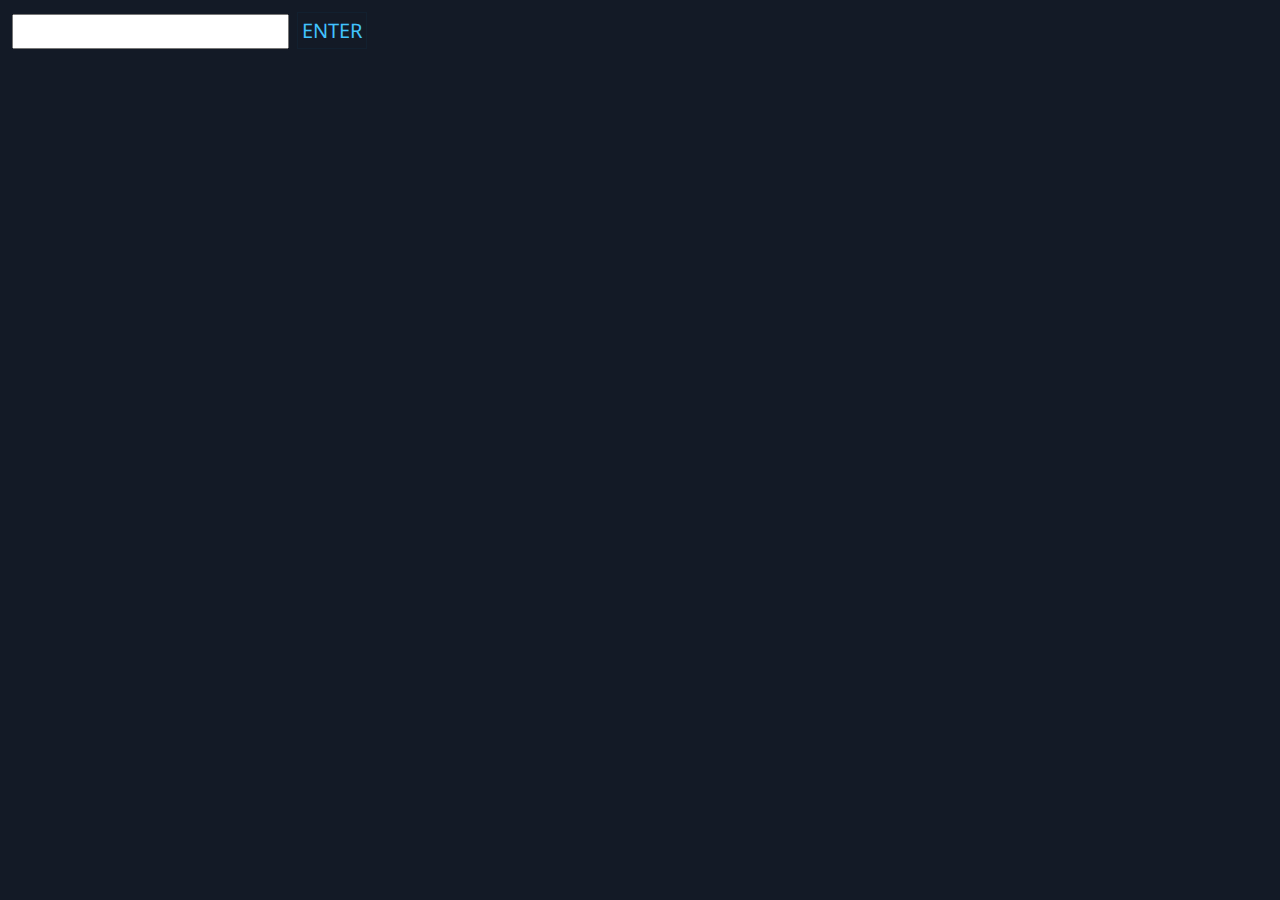
==== code.html @ 4757e4fc "lio" ====
<!DOCTYPE html>
<html>
<head>
    <link href="https://fonts.googleapis.com/icon?family=Material+Icons" rel="stylesheet">
    <title>Cryogen</title>
    <style>
         @import url('https://fonts.googleapis.com/css2?family=Noto+Sans&display=swap');
    </style>
    <link rel="stylesheet" href="cryo.css">
</head>
<body class="dbg">

<input class="in box med" id="code" type="password"><button class="btn box med" onclick="check()">ENTER</button>
<script>
function check() {
    let x = document.getElementById("code").value;
    window.location.replace(x + ".html")
}
</script>

</body>
</html>
---- cryo.css ----
.font {color: white; font-family: 'Noto Sans', sans-serif;}
.btn {color: #41c3fe; font-family: 'Noto Sans', sans-serif; background-color: #131a26; border: 1px solid #12202f}
.btn:hover {color: #4294d3; font-family: 'Noto Sans', sans-serif; background-color: #131a26; cursor: pointer; border: 1px solid #12202f}
.border {border: 1px solid white}
.box {padding: 4px 4px 4px 4px; margin: 4px 4px 4px 4px}
.dbg {background-color: #131a26}
.bg {background-color: #12202f}
.big {font-size: 60px}
.med {font-size: 20px}
.no {padding: 0px 0px 0px 0px; margin: 0px 0px 0px 0px}
.white {color: white;}
.point {cursor: pointer;}
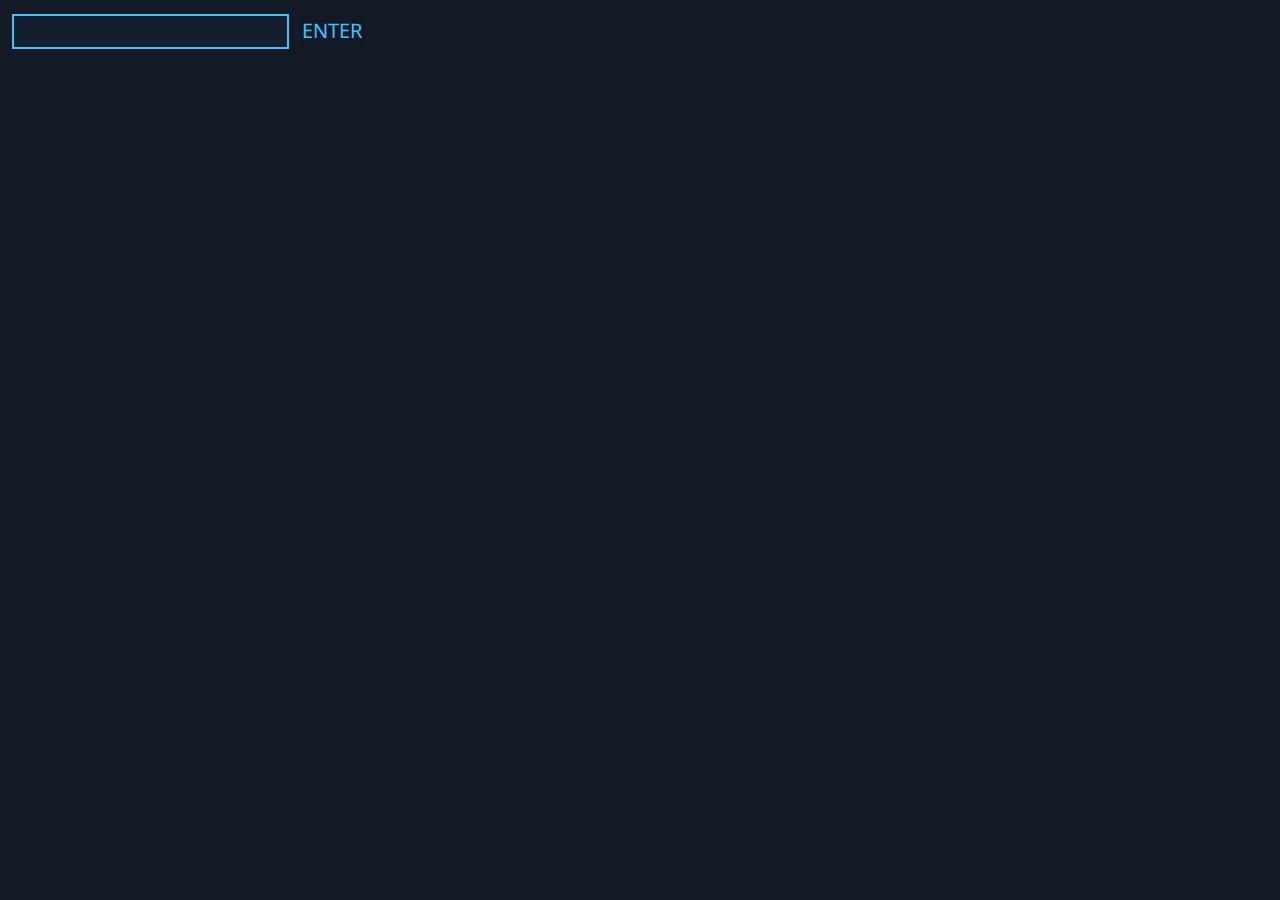
==== commit 0fa6c3dd: "Update code.html" ====
--- a/code.html
+++ b/code.html
@@ -10,7 +10,7 @@
 </head>
 <body class="dbg">
 
-<input class="in box med" id="code" type="password"><button class="btn box med" onclick="check()">ENTER</button>
+<input class="in box med" id="code" type="password" onSubmit="check()"><button class="btn box med" onclick="check()">ENTER</button>
 <script>
 function check() {
     let x = document.getElementById("code").value;
--- a/cryo.css
+++ b/cryo.css
@@ -9,4 +9,6 @@
 .med {font-size: 20px}
 .no {padding: 0px 0px 0px 0px; margin: 0px 0px 0px 0px}
 .white {color: white;}
-.point {cursor: pointer;}+.point {cursor: pointer;}
+.in {background-color: #12202f; border: 2px solid #41c3fe; color: #41c3fe;}
+.in:focus {background-color: #12202f; border: 2px solid #41c3fe; color: #41c3fe; box-shadow: none;}